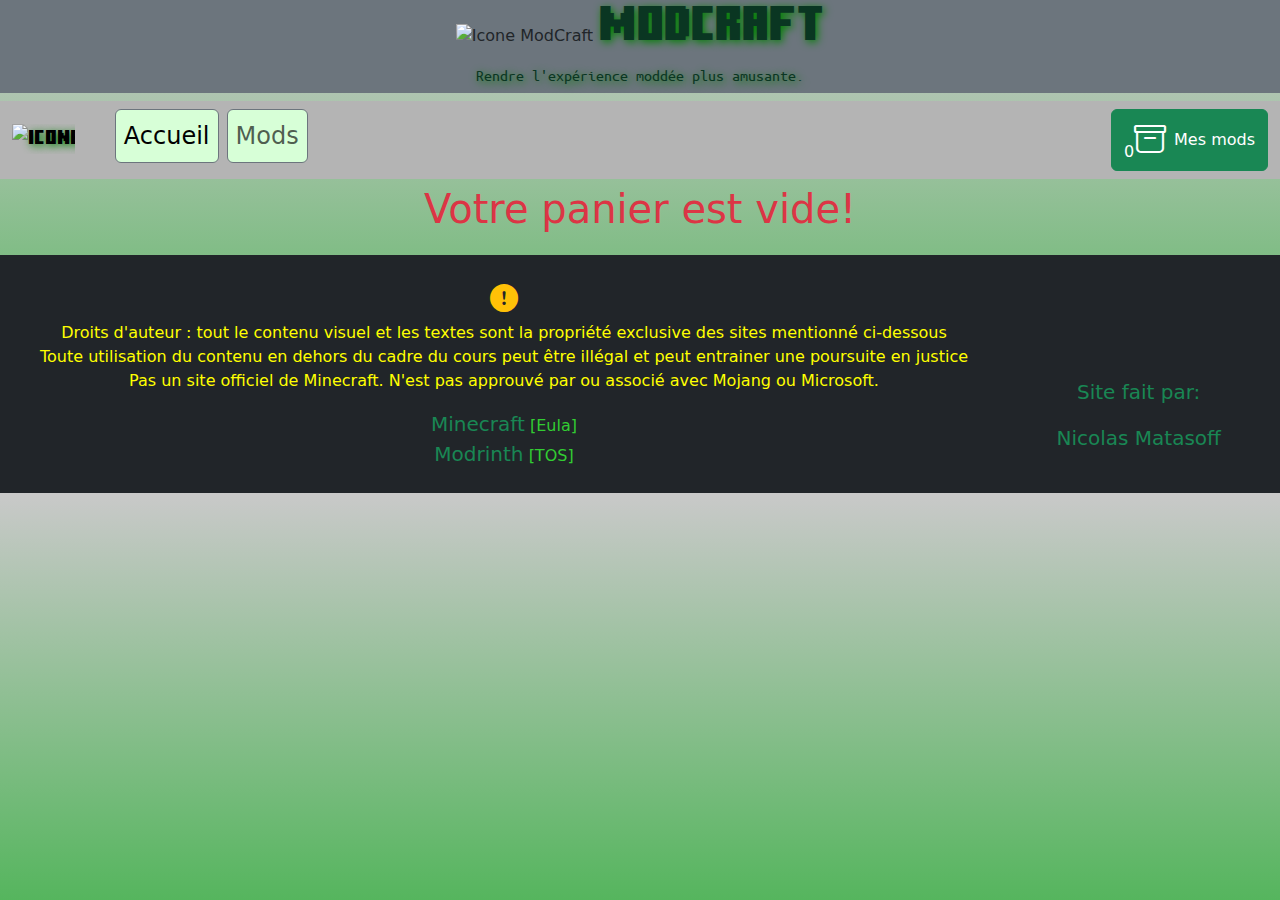
==== panier.html @ 7df9190b "done minimum reqs" ====
<!DOCTYPE html>
<html lang="fr">
    <head>
        <meta name="author" content="Nicolas Matasoff">
        <meta charset="utf-8">
        <meta name="viewport" content="width=device-width, initial-scale=1, shrink-to-fit=no">
        <title>TP5</title>
        <link rel="icon" href="https://minecraft.wiki/images/Smithing_Table_JE2_BE2.png?9d5a7&format=original">
        <!-- Bootstrap css -->
        <link href="https://cdn.jsdelivr.net/npm/bootstrap@5.3.3/dist/css/bootstrap.min.css" rel="stylesheet" integrity="sha384-QWTKZyjpPEjISv5WaRU9OFeRpok6YctnYmDr5pNlyT2bRjXh0JMhjY6hW+ALEwIH" crossorigin="anonymous">
        <link rel="stylesheet" href="https://cdn.jsdelivr.net/npm/bootstrap-icons@1.11.3/font/bootstrap-icons.min.css">
        <!-- css site -->
        <link rel="stylesheet" href="../css/main.css">
    </head>
    <body class="bg-gradient-green-gray">

        <!-- HEADER -->

        <header>
            <div class="text-center bg-secondary">
                <img src="https://minecraft.wiki/images/Smithing_Table_JE2_BE2.png?9d5a7&format=original" alt="Icone ModCraft" class="w-25 d-inline    w-lg-10">
                <h1 class="d-inline text-success-emphasis    shadow-main font-minecraft fs-3r">ModCraft</h1>
                <h3 class="d-block p-2 text-success-emphasis    shadow-main font-ubuntu fs-6">Rendre l'expérience moddée plus amusante.</h3>
            </div>

        </header>

        <!-- NAV -->

        <nav class="navbar navbar-expand-lg position-sticky top-0 z-3    bg-gray">
            <div class="container-fluid">
                <a class="navbar-brand d-none d-lg-block     font-minecraft shadow-main w-5" href="../">
                    <img src="https://minecraft.wiki/images/Smithing_Table_JE2_BE2.png?9d5a7&format=original" alt="Icone ModCraft" class="img-fluid d-inline">
                    
                </a>
                <button class="navbar-toggler bg-secondary-subtle" type="button" data-bs-toggle="collapse" data-bs-target="#navbarSupportedContent" aria-controls="navbarSupportedContent" aria-expanded="false" aria-label="Toggle navigation">
                    <span class="navbar-toggler-icon"></span>
                </button>
                <div class="collapse navbar-collapse    bg-grad-green transition-02" id="navbarSupportedContent">
                    <ul class="navbar-nav me-auto mb-2 mb-lg-2 ms-lg-4">
                        <li class="nav-item border border-1 border-secondary rounded fs-4 mt-2 mt-lg-0 ps-2 ps-lg-0     bg-lightgreen transition-02 bg-lightgreen-hover">
                            <a class="nav-link active" aria-current="page" href="../">Accueil</a>
                        </li>
                        <li class="nav-item border border-1 border-secondary rounded fs-4 ms-0 ms-lg-2 ps-2 ps-lg-0     bg-lightgreen transition-02 bg-lightgreen-hover">
                            <a class="nav-link" href="../recherche.html">Mods</a>
                        </li>
                    </ul>
                    <div class="align-self-end btn btn-success">
                        <a class="nav-link d-flex" href="../panier.html">
                            <div class="align-self-end">
                                <p class="align-bottom m-0" id="amtMods">0</p>
                                
                            </div>
                            <span class="bi bi-archive fs-2"></span>
                            <p class="align-self-center mb-0 ms-2">Mes mods</p>
                            
                        </a>
                    </div>
                </div>
            </div>
        </nav>
        
        <!-- MAIN -->

        <main>
            <div id="emptyList" class="d-none">
                <p class="text-danger fs-1 text-center">Votre panier est vide!</p>
            </div>
            <div id="panierListe" class="d-none d-flex flex-column-reverse flex-lg-row">
                <div id="listeModsPanier" class="mx-5 m-lg-3 ms-lg-5 w-lg-75">
                </div>
                <div class="w-lg-25">
                    <div class="bg-white border rounded border-gray border-3 m-3">
                        <h2 class="text-center shadow-main text-success-emphasis border rounded border-gray border-3 pb-2 m-0       font-minecraft">Votre Panier</h2>
                        <div id="panierSideList" class="d-flex flex-column border rounded border-gray border-3 py-2 px-2 px-lg-5">

                        </div>
                        <div class="d-flex flex-row justify-content-evenly py-2 border rounded border-gray border-3 ">
                            <button class="btn btn-success" onclick="confirmSelection();">Confirmer sélection</button>
                            <button class="btn btn-danger" type="button" data-bs-toggle="offcanvas" data-bs-target="#wipeList" aria-controls="wipeList">
                                Tout effacer
                            </button>
                        </div>
                    </div>
                </div>
                <div></div> <!-- div vide pour eviter que le panier s'etend jusqu'au bas de la page -->
            </div>
        </main>

        <div class="offcanvas offcanvas-start bg-black-75" tabindex="-1" id="wipeList" aria-labelledby="offcanvasExampleLabel">
            <div class="offcanvas-header">
                <h5 class="offcanvas-title text-white" id="offcanvasExampleLabel">Tout effacer?</h5>
                <button type="button" class="btn-close" data-bs-dismiss="offcanvas" aria-label="Close"></button>
            </div>
            <div class="offcanvas-body">
                <div>
                    <p class="text-white">Êtes-vous sûr de vouloir tout effacer? Vous allez devoir recréer votre liste!</p>
                </div>
                <div class="dropdown mt-3">
                    <button class="btn btn-danger" type="button" onclick="wipeAllMods();">
                    Tout effacer
                    </button>
                    <button type="button" class="btn btn-secondary" data-bs-dismiss="offcanvas" aria-label="Close">Annuler</button>
                </div>
            </div>
        </div>
        <!-- FOOTER -->

        <footer class="bg-dark">



            <!-- SOURCES IMAGES -->
            <div class="row row-cols-1 m-0">
                <div class="text-center m-2 m-lg-4 col col-7 col-lg-9">
                    <p class="text-yellow">
                        <span class="bi bi-exclamation-circle-fill text-warning fs-3 "></span>
                        <br>
                        Droits d'auteur : tout le contenu visuel et les textes sont la propriété exclusive des sites mentionné ci-dessous
                        <br>
                        Toute utilisation du contenu en dehors du cadre du cours peut être illégal et peut entrainer une poursuite en justice
                        <br>
                        Pas un site officiel de Minecraft. N'est pas approuvé par ou associé avec Mojang ou Microsoft.
                    </p>
                    <div class="d-flex justify-content-center flex-column">
                        <div>
                            <a href="https://www.minecraft.net" class="fs-5 text-decoration-none text-success">Minecraft</a>
                            <a href="https://www.minecraft.net/fr-fr/eula" class="fs-6 text-decoration-none    text-lime">[Eula]</a>
                        </div>
                        <div>
                            <a href="https://modrinth.com/" class="fs-5 text-decoration-none text-success">Modrinth</a>
                            <a href="https://modrinth.com/legal/copyright" class="fs-6 text-decoration-none    text-lime">[TOS]</a>
                        </div>
                    </div>

                </div>
                <div class="text-center m-2 m-lg-4 col col-4 col-lg-2 d-flex flex-column justify-content-end">
                    <p class="fs-5 text-decoration-none text-success">Site fait par:</p>
                    <p class="fs-5 text-decoration-none text-success">Nicolas Matasoff</p>
                </div>
            </div>
        </footer>
        <!-- Bootstrap script -->
        <script src="https://cdn.jsdelivr.net/npm/bootstrap@5.3.3/dist/js/bootstrap.bundle.min.js" integrity="sha384-YvpcrYf0tY3lHB60NNkmXc5s9fDVZLESaAA55NDzOxhy9GkcIdslK1eN7N6jIeHz" crossorigin="anonymous"></script>
        <!-- Main script -->
        <script src="scripts/main.js" async defer></script>
        <script src="scripts/panier.js" async defer></script>
        <script type="module" src="scripts/load_modules_panier.js" async></script>
    </body>
</html>
---- css/main.css ----
@font-face { /* De mon ordinateur */
    font-family: "Minecraft Ten";
    src: url(fonts/MinecraftTen-VGORe.ttf);
}
@font-face { /* De google fonts */
    font-family: "Ubuntu Mono";
    src: url(fonts/UbuntuMono-Regular.ttf);
}

.font-minecraft {
    font-family: "Minecraft Ten";
}
.font-ubuntu {
    font-family: "Ubuntu Mono", monospace;
}

.shadow-main {
    text-shadow: 0.1rem 0.1rem 0.5rem green;
}

.w-10 {
    width: 10%;
}
.w-5 {
    width: 5%;
}
.w-10r {
    width: 10rem;
}
.w-5r {
    width: 5rem;
}
.w-3r {
    width: 3rem;
}
.w-1r {
    width: 1rem;
}

.fs-5r {
    font-size: 5rem;
}
.fs-3r {
    font-size: 3rem;
}
.fs-2r {
    font-size: 2rem;
}

.text-lime {
    color: limegreen;
}
.text-lightgreen {
    color: rgb(215, 255, 215);
}
.text-yellow {
    color: yellow;
}


.bg-white-25 {
    background-color: rgba(255, 255, 255, 0.25);
}
.bg-black-50 {
    background-color: rgba(0, 0, 0, 0.5);
}
.bg-black-75 {
    background-color: rgba(0, 0, 0, 0.75);
}
.bg-gray {
    background-color: rgb(180, 180, 180);
}
.bg-lightgreen {
    background-color: rgb(215, 255, 215);
}
.bg-darklightgreen {
    background-color: rgb(139, 212, 139);
}
.bg-lightgreen-hover:hover {
    background-color: rgb(155, 202, 155);
}
.bg-gradient-green-white {
    background-image: linear-gradient(to top, rgb(215, 255, 215), white);
}
.bg-gradient-green-gray {
    background-image: linear-gradient(to top, rgb(61, 177, 71), rgb(201, 201, 201));
}

.border-gray {
    border-color: rgb(180, 180, 180) !important;
}

.transition-02 {
    transition: 0.2s;
}


.m-5p {
    margin: 5%;
}
.ms-5p {
    margin-left: 5%;
}
.me-5p {
    margin-right: 5%;
}

.max-width-75p {
    max-width: 75%; 
}
.max-width-2r {
    max-width: 2rem; 
}
.max-height-2r {
    max-height: 2rem; 
}


@media screen and (min-width:992px) {
    .w-lg-10 {
        width: 10% !important;
    }
    .w-lg-25 {
        width: 25% !important;
    }
    .w-lg-75 {
        width: 75% !important;
    }

    .ms-lg-5p {
        margin-left: 5%;
    }
    .me-lg-5p {
        margin-right: 5%;
    }
    .ms-lg-10p {
        margin-left: 10%;
    }
    .me-lg-10p {
        margin-right: 10%;
    }
    
    .bg-lg-transparent {
        background-color: rgba(0, 0, 0, 0) !important;
    }

    .max-width-lg-3r {
        max-width: 3rem; 
    }
    .max-height-lg-3r {
        max-height: 3rem; 
    }
    .min-width-lg-20 {
        min-width: 20%; 
    }
}
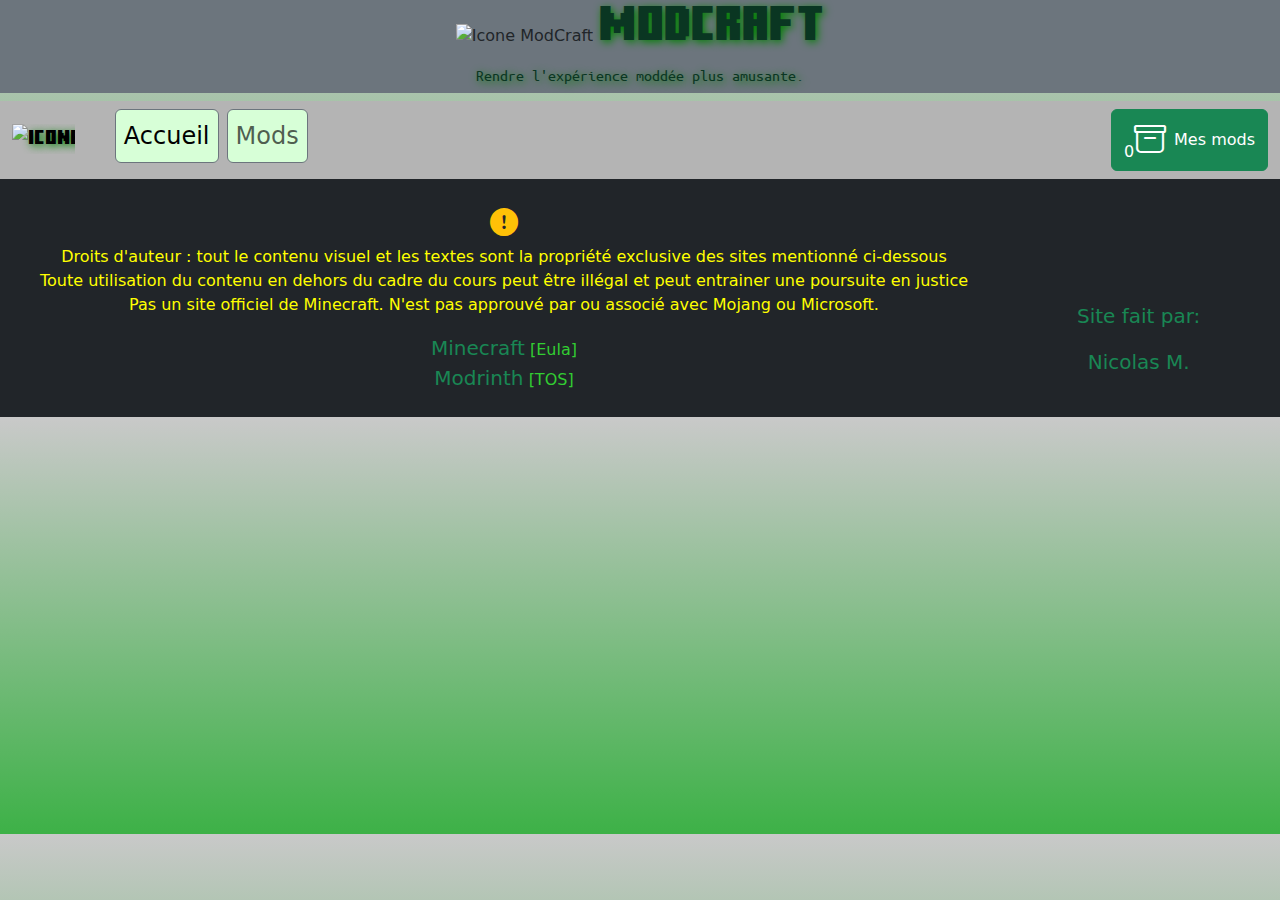
==== commit 285e18bd: "github page fix + anonymisation" ====
--- a/panier.html
+++ b/panier.html
@@ -1,7 +1,7 @@
 <!DOCTYPE html>
 <html lang="fr">
     <head>
-        <meta name="author" content="Nicolas Matasoff">
+        <meta name="author" content="Realiste">
         <meta charset="utf-8">
         <meta name="viewport" content="width=device-width, initial-scale=1, shrink-to-fit=no">
         <title>TP5</title>
@@ -10,7 +10,7 @@
         <link href="https://cdn.jsdelivr.net/npm/bootstrap@5.3.3/dist/css/bootstrap.min.css" rel="stylesheet" integrity="sha384-QWTKZyjpPEjISv5WaRU9OFeRpok6YctnYmDr5pNlyT2bRjXh0JMhjY6hW+ALEwIH" crossorigin="anonymous">
         <link rel="stylesheet" href="https://cdn.jsdelivr.net/npm/bootstrap-icons@1.11.3/font/bootstrap-icons.min.css">
         <!-- css site -->
-        <link rel="stylesheet" href="../css/main.css">
+        <link rel="stylesheet" href="https://realiste1.github.io/TP5-InterfaceWeb/css/main.css">
     </head>
     <body class="bg-gradient-green-gray">
 
@@ -29,7 +29,7 @@
 
         <nav class="navbar navbar-expand-lg position-sticky top-0 z-3    bg-gray">
             <div class="container-fluid">
-                <a class="navbar-brand d-none d-lg-block     font-minecraft shadow-main w-5" href="../">
+                <a class="navbar-brand d-none d-lg-block     font-minecraft shadow-main w-5" href="https://realiste1.github.io/TP5-InterfaceWeb/">
                     <img src="https://minecraft.wiki/images/Smithing_Table_JE2_BE2.png?9d5a7&format=original" alt="Icone ModCraft" class="img-fluid d-inline">
                     
                 </a>
@@ -39,14 +39,14 @@
                 <div class="collapse navbar-collapse    bg-grad-green transition-02" id="navbarSupportedContent">
                     <ul class="navbar-nav me-auto mb-2 mb-lg-2 ms-lg-4">
                         <li class="nav-item border border-1 border-secondary rounded fs-4 mt-2 mt-lg-0 ps-2 ps-lg-0     bg-lightgreen transition-02 bg-lightgreen-hover">
-                            <a class="nav-link active" aria-current="page" href="../">Accueil</a>
+                            <a class="nav-link active" aria-current="page" href="https://realiste1.github.io/TP5-InterfaceWeb/">Accueil</a>
                         </li>
                         <li class="nav-item border border-1 border-secondary rounded fs-4 ms-0 ms-lg-2 ps-2 ps-lg-0     bg-lightgreen transition-02 bg-lightgreen-hover">
-                            <a class="nav-link" href="../recherche.html">Mods</a>
+                            <a class="nav-link" href="https://realiste1.github.io/TP5-InterfaceWeb/recherche.html">Mods</a>
                         </li>
                     </ul>
                     <div class="align-self-end btn btn-success">
-                        <a class="nav-link d-flex" href="../panier.html">
+                        <a class="nav-link d-flex" href="https://realiste1.github.io/TP5-InterfaceWeb/panier.html">
                             <div class="align-self-end">
                                 <p class="align-bottom m-0" id="amtMods">0</p>
                                 
@@ -136,15 +136,15 @@
                 </div>
                 <div class="text-center m-2 m-lg-4 col col-4 col-lg-2 d-flex flex-column justify-content-end">
                     <p class="fs-5 text-decoration-none text-success">Site fait par:</p>
-                    <p class="fs-5 text-decoration-none text-success">Nicolas Matasoff</p>
+                    <p class="fs-5 text-decoration-none text-success">Nicolas M.</p>
                 </div>
             </div>
         </footer>
         <!-- Bootstrap script -->
         <script src="https://cdn.jsdelivr.net/npm/bootstrap@5.3.3/dist/js/bootstrap.bundle.min.js" integrity="sha384-YvpcrYf0tY3lHB60NNkmXc5s9fDVZLESaAA55NDzOxhy9GkcIdslK1eN7N6jIeHz" crossorigin="anonymous"></script>
         <!-- Main script -->
-        <script src="scripts/main.js" async defer></script>
-        <script src="scripts/panier.js" async defer></script>
-        <script type="module" src="scripts/load_modules_panier.js" async></script>
+        <script src="https://realiste1.github.io/TP5-InterfaceWeb/scripts/main.js" async defer></script>
+        <script src="https://realiste1.github.io/TP5-InterfaceWeb/scripts/panier.js" async defer></script>
+        <script type="module" src="https://realiste1.github.io/TP5-InterfaceWeb/scripts/load_modules_panier.js" async></script>
     </body>
 </html>